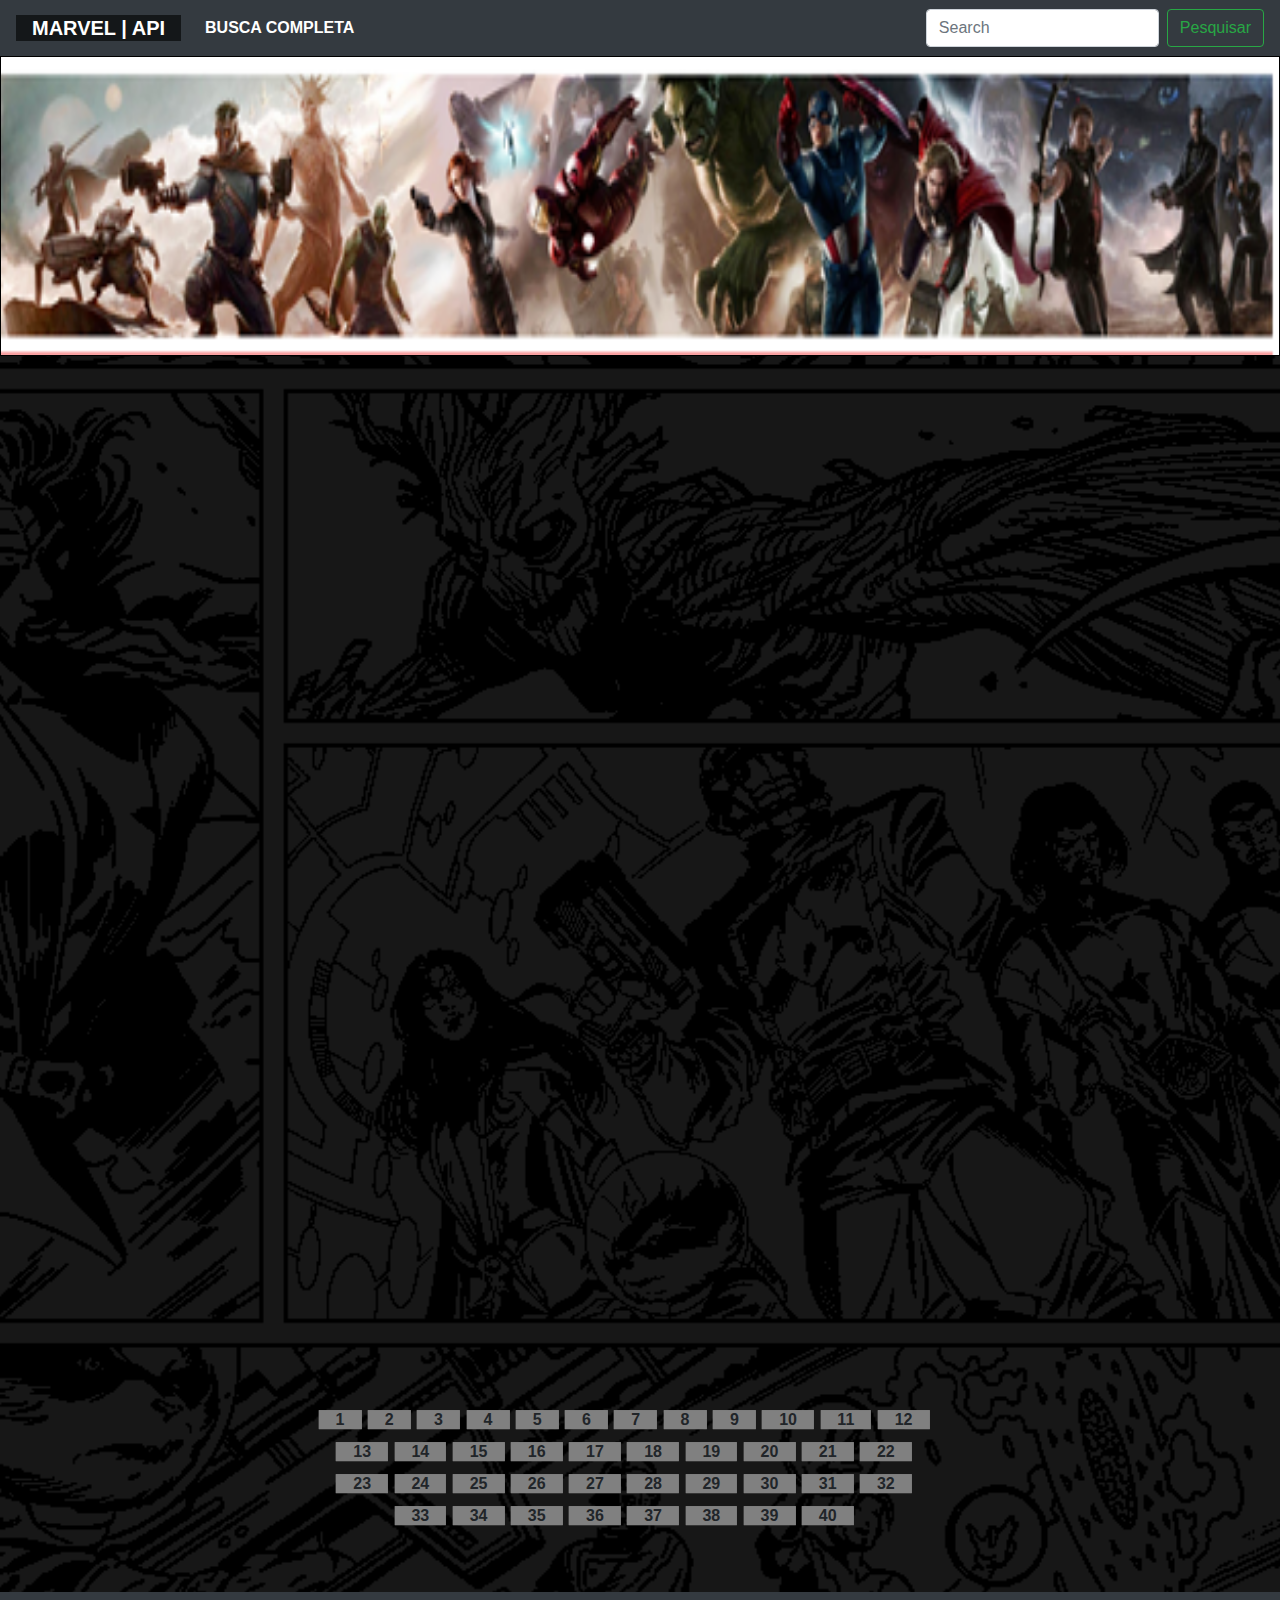
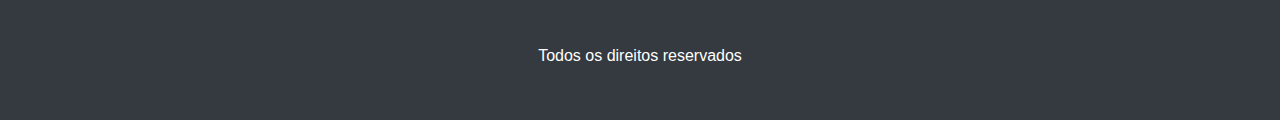
==== public/index.html @ 0ef27f5d "..." ====
<!DOCTYPE html>
<html lang="pt-br">
<head>
    <meta charset="UTF-8">
    <meta name="viewport" content="width=width-device, initial-scale=1.0">
    <title>API | Marvel</title>
    <link rel="stylesheet" href="css/base.css">
    <link rel="stylesheet" href="css/heros.css">
    <link rel="stylesheet" href="css/modal.css">
    <link rel="stylesheet" href="css/slider.css">
    <link rel="stylesheet" href="css/content-navigate.css">
    <link rel="stylesheet" href="https://stackpath.bootstrapcdn.com/bootstrap/4.1.3/css/bootstrap.min.css">
</head>
<body>
<div id="body">

<header class="">
        <nav class="navbar navbar-expand-md navbar-dark bg-dark">
            <a class="navbar-brand" href="#">
               <span class="logo-marvel" >MARVEL | API</span>
            </a>
            <button class="navbar-toggler" type="button" data-toggle="collapse" data-target="#navbarSupportedContent" aria-controls="navbarSupportedContent" aria-expanded="false" aria-label="Toggle navigation">
                <span class="navbar-toggler-icon"></span>
            </button>

            <div class="collapse navbar-collapse" id="navbarSupportedContent">
                <ul class="navbar-nav mr-auto">
                    <li class="nav-item">
                        <a class="nav-link a-search" href="completeSearch.html">Busca Completa</a>
                    </li>

                </ul>
                <form class="form-inline my-2 my-lg-0" id="form-search">
                    <input class="form-control mr-sm-2" type="search" placeholder="Search" aria-label="Search" id="#searchCaracter">
                    <button class="btn-modal btn btn-outline-success my-2 my-sm-0" type="submit">
                        Pesquisar</button>
                </form>
            </div>
        </nav>
</header>

<main>
    <section class="slider container-fluid">
            <img src="imagens/banner.png" alt="...">
            <img src="imagens/banner.jpg" alt="...">
            <img src="imagens/2.jpg" alt="...">
    </section><!--slider-->

   <section class="container" id="container">
       <div class="row grid__container" id="grid__container-1">
            <!--conteudo carregado dinaminacamente-->
       </div> <!-- row grid__container -->
   </section><!--container-->

    <div class="pagination" id="divPagination">
        <!--conteudo carregado dinaminacamente-->
    </div> <!--pagination-->
</main>


<footer>
    <br>
    <div class="footer bg-dark">
            <p>Todos os direitos reservados</p>
    </div>
</footer>

</div>
<!--modal-->
<div class="bg-modal">
</div>


<div class="bg-modal-navegate">
    <div class="content-navigate">
        <div class="closeBtn-navegate">X</div>
        <h3>Seja bem vindo!</h3>
        <p>Uma breve apresentação para navegar no site, abaixo você tem uma lista de todos os personagens da marvel.</p>
        <img src="imagens/grid.jpg" alt=".." id="grid-img">
        <p>Ao passar o mouse sobre a imagem é mostrada uma descrição caso tenha. <b>Atenção a grid abaixo é somente para exibição.</b> </p>
        <img src="imagens/mouse.jpg" alt=".." id="mouse-img">
        <p>Caso queira você pode buscar por um personagem especifico no campo superior direito, para uma busca completa basta acessa [ BUSCA COMPLETA ]</p>
        <img src="imagens/search.jpg" alt=".." id="search-img">
    </div><!--content-navigate-->
</div>

<script src="https://code.jquery.com/jquery-3.5.1.min.js"></script>
<script src="https://cdnjs.cloudflare.com/ajax/libs/popper.js/1.14.3/umd/popper.min.js"></script>
<script src="https://stackpath.bootstrapcdn.com/bootstrap/4.1.3/js/bootstrap.min.js"></script>
<script src="app/generatorMD5.js"></script>
<script src="app/caracters-all.js"></script>
<script src="js/render.js"></script>
<script src="js/modal.js"></script>
<script src="js/slider.js"></script>
<script src="js/how-to-navigate.js"></script>

</body>
</html>
---- public/css/base.css ----
* {
    margin: 0;
    padding: 0;
    box-sizing: border-box;
}

#body { background: url("./../imagens/marvelBackground.gif") center / cover no-repeat; height: auto}
.body { background: url("./../imagens/marvelBackground.gif") center / cover no-repeat; height: auto;padding-bottom: 25rem}
#container {width: 70%}

.logo-marvel {
    background-color: rgba(0,0,0, .6);
    color: white;
    font-family: "Arial", serif;
    padding: .1rem 1rem;
    font-weight: bold;
}

section#container {
    margin-top: 3rem;
}

main {
    position: relative;
    height: 1400px;
}

.pagination {
    position: absolute;
    left: 25%;
    right: 25%;
    bottom: 0;
    transform: translate(-3%, -3%);
}

.row {
    display: flex;
    flex-wrap: wrap;
    height: 300px;
}

.w25 {
    border: 1px solid black;
    border-radius: 10px;
    flex: calc(25% - 1rem);
    padding: 0;
}

.footer {
    margin-top: 2rem;
    height: 8rem;
    line-height: 8rem;
    width: 100%;
}
.footer > p {
    text-align: center;
    color: white;
}

@media screen and (max-width: 1280px) {
    main {
        height: 1480px;
    }
}

@media screen and (max-width: 1024px) {
    main {
        height: 1450px;
    }
}

@media screen and (max-width: 992px) {

    .pagination > span {
        margin: 2px 0;
    }

    #body { height: calc(50rem * 2)}


}

@media screen and (max-width: 768px) {
    .w25 {
        flex: 50%;
    }
    main {
        height: 150rem;
    }

    #body { height: calc(78rem * 2)}

    .footer {
        margin-top: 0;
    }

}

@media screen and (max-width: 560px) {
    .slider { display: none}
    .w25 {
        flex: 100%;
    }

    main {
        height: 250rem;
    }

    #body { height: calc(130rem * 2)}

    .footer {
        margin-top: 0;
    }

}

@media screen and (max-width: 500px) {
    .w25 {
        flex: 100%;
    }
}
---- public/css/heros.css ----
header .a-search {
    text-transform: uppercase;
    font-weight: bold;
    color: white!important;
}

header .a-search:hover {
    background-color: lightgray;
    padding: 0 1rem;
    color: black!important;
}

.grid__container {
    position: relative;
    margin-bottom: .5rem;
}

.grid__container img {
    display: flex;
    align-items: center;
    width: 100%;
    height: 225px;
    border-bottom: 2px solid black;
    border-top-left-radius: 10px;
    border-top-right-radius: 10px;
}
.grid__container .w25 { background-color: rgba(210,210,210,.6);}
.grid__container .w25 > h3 {
    padding: .4rem 0;
    font-size: 1rem;
    text-align: center;
    font-weight: bold;
}

.grid__container-hover-detalhes {
    position: relative;
    width: 100%;
    height: 100%;
    border: .5rem solid transparent;
}

.grid__container .w25 {position: relative}
.img  {position: relative}
.grid__container .w25 .img:hover > p {display: block}
.grid__container .w25 .img > p{
    position: absolute;
    top: 0 ;
    left: 0;
    display: none;
    text-align: center;
    color: whitesmoke;
    background-color: rgba(0,0,0, .6);
    border: 1px solid black;
    border-top-left-radius: .5rem;
    border-top-right-radius: .5rem;
    font-size: .7rem;
    font-weight: bolder;
    width: 100%;
    height: 100%;
    transform: translate(0 ,0);
    letter-spacing: .2rem;
    padding: .2rem;
    text-decoration: none;
    overflow-y: auto;
}
.grid__container .w25 .img > p > b {font-size: 1.1rem}
.color-red {color: #d02a2a
}

.pagination {
    display: flex;
    flex-wrap: wrap;
    justify-content: center;
}
.pagination > span {margin: 4px 0}
.pagination > span > a {
    width: .5rem;
    height: .5rem;
    background-color: gray;
    color: white;
    border: 1px solid gray;
    text-decoration: none;
    font-weight: bold;
    padding: 0 1rem;
    margin-left: .4rem;
    cursor: pointer;
}
.pagination > span:hover{color: white}
.pagination > span > a:hover{background-color: rgba(0,0,0,.3); }
.pagination > span > a.active  {color: black; background-color: #d02a2a;}

.pagination__link {}
.color-red {color: red}
---- public/css/modal.css ----
.bg-modal{
    display: none;
    position: absolute;
    left: 0;
    top: 0;
    width: 100%;
    height: 100%;
    z-index: 99;
    background-color: rgba(0,0,0,.6);
}

.box-modal {
    position: absolute;
    left: 50%;
    top: 50%;
    transform: translate(-50%, -50%);
    background-color: white;
    max-width: 500px;
    padding: 2rem 2%;
    height: auto;
    width: calc(100% - 0);
    border: 5px solid rgba(210,210,210,.9);
    display: flex;
    flex-direction: column;
    align-items: center;
}

.closeBtn {
    width: 32px;
    height: 32px;
    border-radius: 16px;
    background-color: rgb(210,210,210);
    color: #444;
    position: absolute;
    right: -16px;
    top: -16px;
    text-align: center;
    line-height: 32px;
    font-size: 20px;
    cursor: pointer;
}

.box-modal > p {
    text-align: center;
}
---- public/css/slider.css ----
.slider{
    position: relative;
    width: 100%;
    height: 100%;
    padding: 2rem;
    max-height: 300px;
    background-color: blueviolet;
    border: 1px solid black;
    margin: 0 auto;
}

.slider > img {
    display: none;
    position: absolute;
    left: 50%;
    top: 50%;
    transform: translate(-50%, -50%);
    width: 100%;
    height: 100%;
}
---- public/css/content-navigate.css ----
.bg-modal-navegate{
    display: none;
    position: absolute;
    left: 0;
    top: 0;
    width: 100%;
    height: 100%;
    z-index: 99;
    background-color: rgba(0,0,0,.6);
}

.content-navigate {
    position: absolute;
    left: 50%;
    top: 50%;
    transform: translate(-50%, -50%);
    background-color: white;
    max-width: 1024px;
    padding: 2rem 2%;
    height: auto;
    width: calc(100% - 0);
    /*border: 5px solid rgba(210,210,210,.9);*/
    border: 5px solid red;
    display: flex;
    flex-direction: column;
    align-items: center;
}

.closeBtn-navegate {
    width: 32px;
    height: 32px;
    border-radius: 16px;
    background-color: #cb1e1e;
    color: black;
    font-weight: bold;
    position: absolute;
    right: -16px;
    top: -16px;
    text-align: center;
    line-height: 32px;
    font-size: 20px;
    cursor: pointer;
}
.content-navigate > img {padding-bottom: 1rem}
.content-navigate > #grid-img {
    width: 80%;
    height: 200px;
}

.content-navigate > #mouse-img {
    width: auto;
    height: 300px;
}

.content-navigate > #search-img {
    width: 100%
}

.content-navigate > h3 > p {
    font-family: "Comic Sans MS", serif;
}

.content-navigate > p {
    font-size: 1.1rem;
}

.visible { display: block}
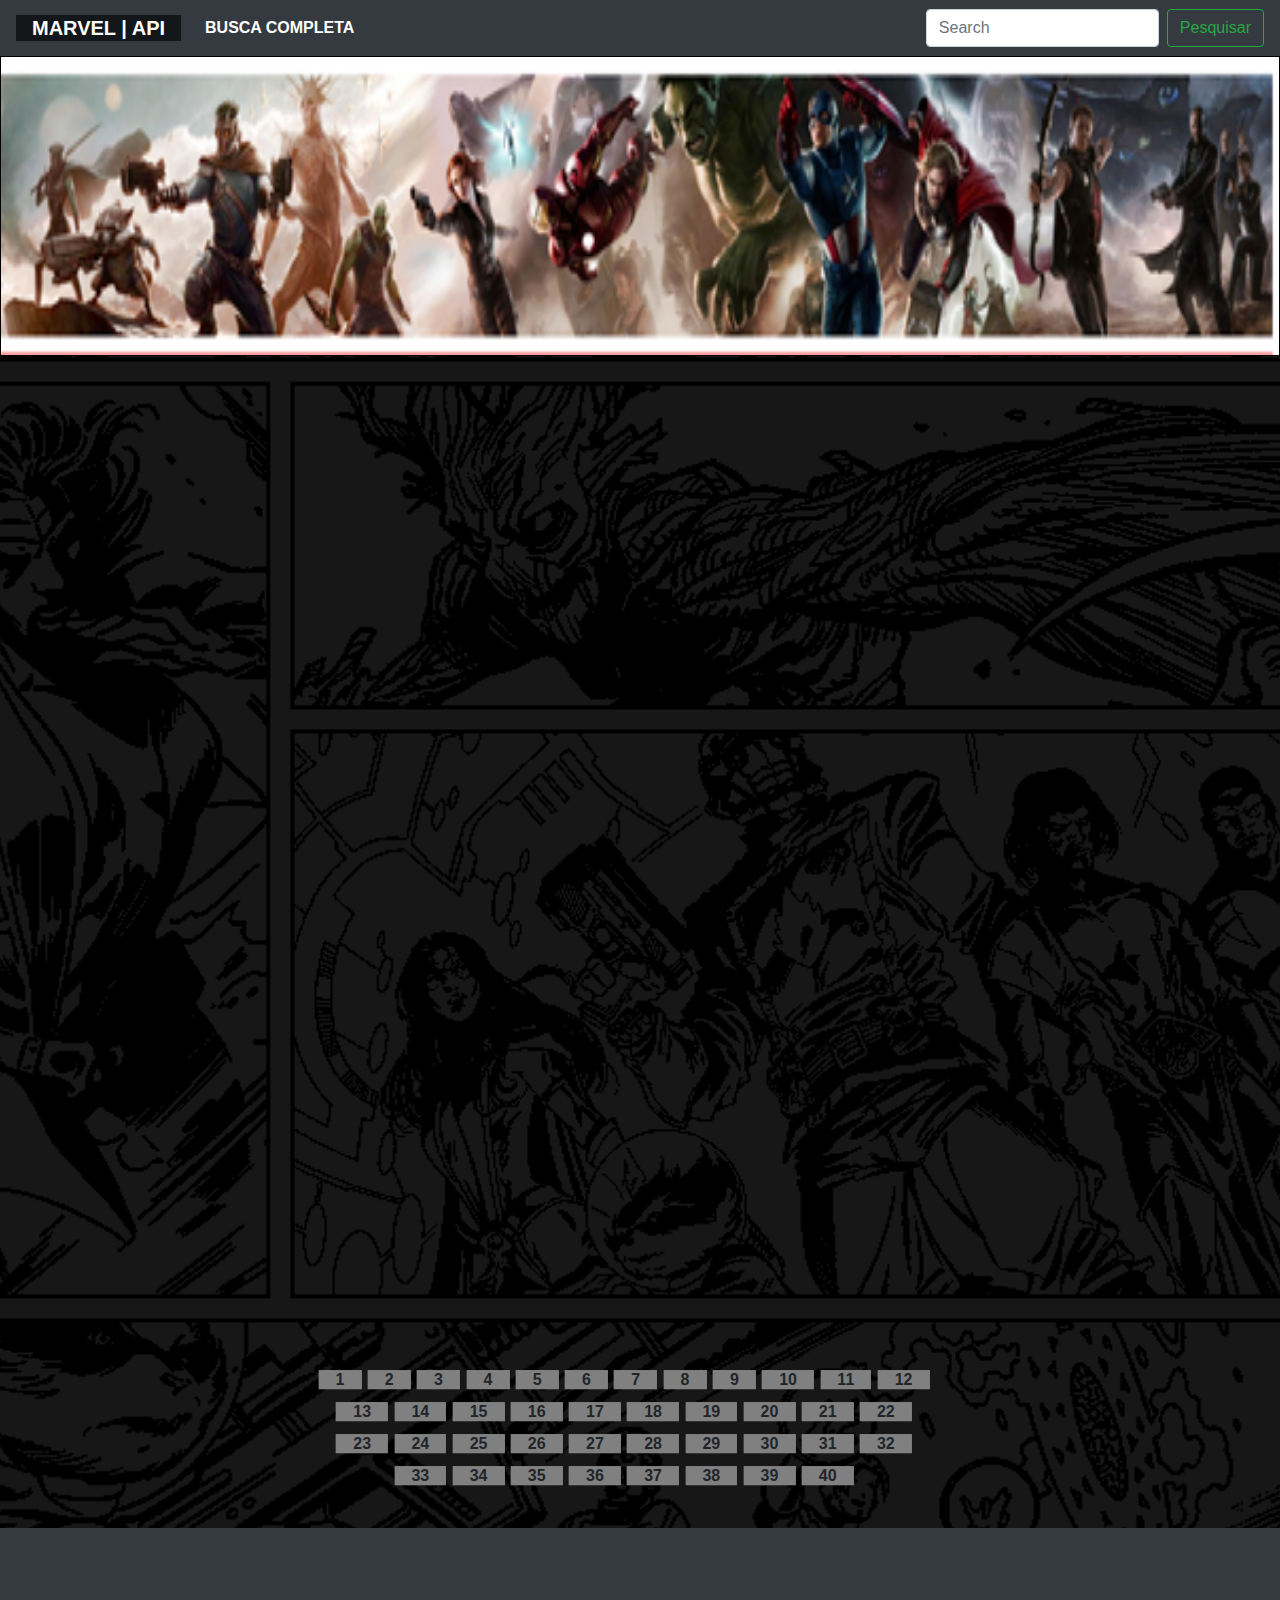
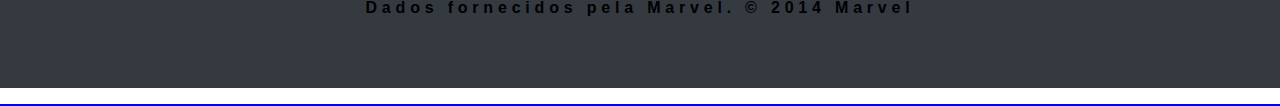
==== commit 4d707c1b: "finalizado" ====
--- a/public/index.html
+++ b/public/index.html
@@ -10,6 +10,7 @@
     <link rel="stylesheet" href="css/slider.css">
     <link rel="stylesheet" href="css/content-navigate.css">
     <link rel="stylesheet" href="https://stackpath.bootstrapcdn.com/bootstrap/4.1.3/css/bootstrap.min.css">
+    <link rel="icon" href="ico.ico" type="image/x-icon"/>
 </head>
 <body>
 <div id="body">
@@ -59,9 +60,9 @@
 
 
 <footer>
-    <br>
     <div class="footer bg-dark">
-            <p>Todos os direitos reservados</p>
+            <p><b>Dados fornecidos pela Marvel. © 2014 Marvel</b></p>
+        <p id="marvel-reference-index"></p>
     </div>
 </footer>
 
--- a/public/css/base.css
+++ b/public/css/base.css
@@ -5,8 +5,8 @@
 }
 
 #body { background: url("./../imagens/marvelBackground.gif") center / cover no-repeat; height: auto}
-.body { background: url("./../imagens/marvelBackground.gif") center / cover no-repeat; height: auto;padding-bottom: 25rem}
-#container {width: 70%}
+.body { background: url("./../imagens/marvelBackground.gif") center / cover no-repeat; height: auto;padding-bottom: 18rem}
+#container {width: 80%}
 
 .logo-marvel {
     background-color: rgba(0,0,0, .6);
@@ -48,56 +48,96 @@
 
 .footer {
     margin-top: 2rem;
-    height: 8rem;
-    line-height: 8rem;
+    height: 10rem;
+    line-height: 10rem;
     width: 100%;
 }
 .footer > p {
     text-align: center;
-    color: white;
+    color: black;
+    font-size: 1rem;
+    letter-spacing: .3rem;
+}
+
+#marvel-reference-index {
+    color: black;
+    width: 100%;
+    text-align: center;
+    border: solid 1px blue;
 }
 
 @media screen and (max-width: 1280px) {
     main {
-        height: 1480px;
+        height: 90rem;
+    }
+
+    .w25 {
+        flex: 25%;
     }
 }
 
 @media screen and (max-width: 1024px) {
     main {
-        height: 1450px;
+        height: 110rem;
     }
+
+    .w25 {
+        flex: 33%;
+    }
+
 }
 
-@media screen and (max-width: 992px) {
-
-    .pagination > span {
-        margin: 2px 0;
+@media screen and (max-width: 840px) {
+    main {
+        height: 115rem;
     }
-
-    #body { height: calc(50rem * 2)}
-
-
 }
 
 @media screen and (max-width: 768px) {
     .w25 {
+        flex: 33%;
+    }
+    main {
+        height: 115rem;
+    }
+
+    #body { height: calc(63rem * 2)}
+
+    .footer {
+        margin-top: 0;
+    }
+
+    .bg-modal-navegate {
+        top: 20rem;
+    }
+
+}
+
+@media screen and (max-width: 640px) {
+    .slider { display: none}
+    .w25 {
         flex: 50%;
     }
+
     main {
-        height: 150rem;
+        height: 132rem;
     }
 
-    #body { height: calc(78rem * 2)}
+    #body { height: calc(71rem * 2)}
 
     .footer {
         margin-top: 0;
     }
 
 }
-
-@media screen and (max-width: 560px) {
-    .slider { display: none}
+@media screen and (max-width: 640px) {
+    .w25 {
+        flex: 100%;
+    }
+    main { height: 245rem;}
+    #body { height: calc(130rem * 2)}
+}
+@media screen and (max-width: 500px) {
     .w25 {
         flex: 100%;
     }
@@ -106,16 +146,26 @@
         height: 250rem;
     }
 
-    #body { height: calc(130rem * 2)}
+    #body { height: calc(133rem * 2)}
 
     .footer {
         margin-top: 0;
+
     }
+    .bg-modal-navegate {
+        top: 20rem;
+    }
+
+    .bg-modal{
+        width: 100%;
+    }
+
+    .box-modal {
+        width: 97%;
+        left: 2rem;
+    }
+
 
 }
 
-@media screen and (max-width: 500px) {
-    .w25 {
-        flex: 100%;
-    }
-}
+
--- a/public/css/modal.css
+++ b/public/css/modal.css
@@ -11,13 +11,13 @@
 }
 
 .box-modal {
-    position: absolute;
+    position: relative;
     left: 50%;
     top: 50%;
     transform: translate(-50%, -50%);
     background-color: white;
-    max-width: 500px;
-    padding: 2rem 2%;
+    max-width: 480px;
+    padding: 2rem 3%;
     height: auto;
     width: calc(100% - 0);
     border: 5px solid rgba(210,210,210,.9);
@@ -43,4 +43,10 @@
 
 .box-modal > p {
     text-align: center;
+}
+
+#img-search {
+
+    width: 444px;
+    height: 251px;
 }--- a/public/css/content-navigate.css
+++ b/public/css/content-navigate.css
@@ -3,11 +3,10 @@
     display: none;
     position: absolute;
     left: 0;
-    top: 0;
+    top: 20rem;
     width: 100%;
     height: 100%;
     z-index: 99;
-    background-color: rgba(0,0,0,.6);
 }
 
 .content-navigate {
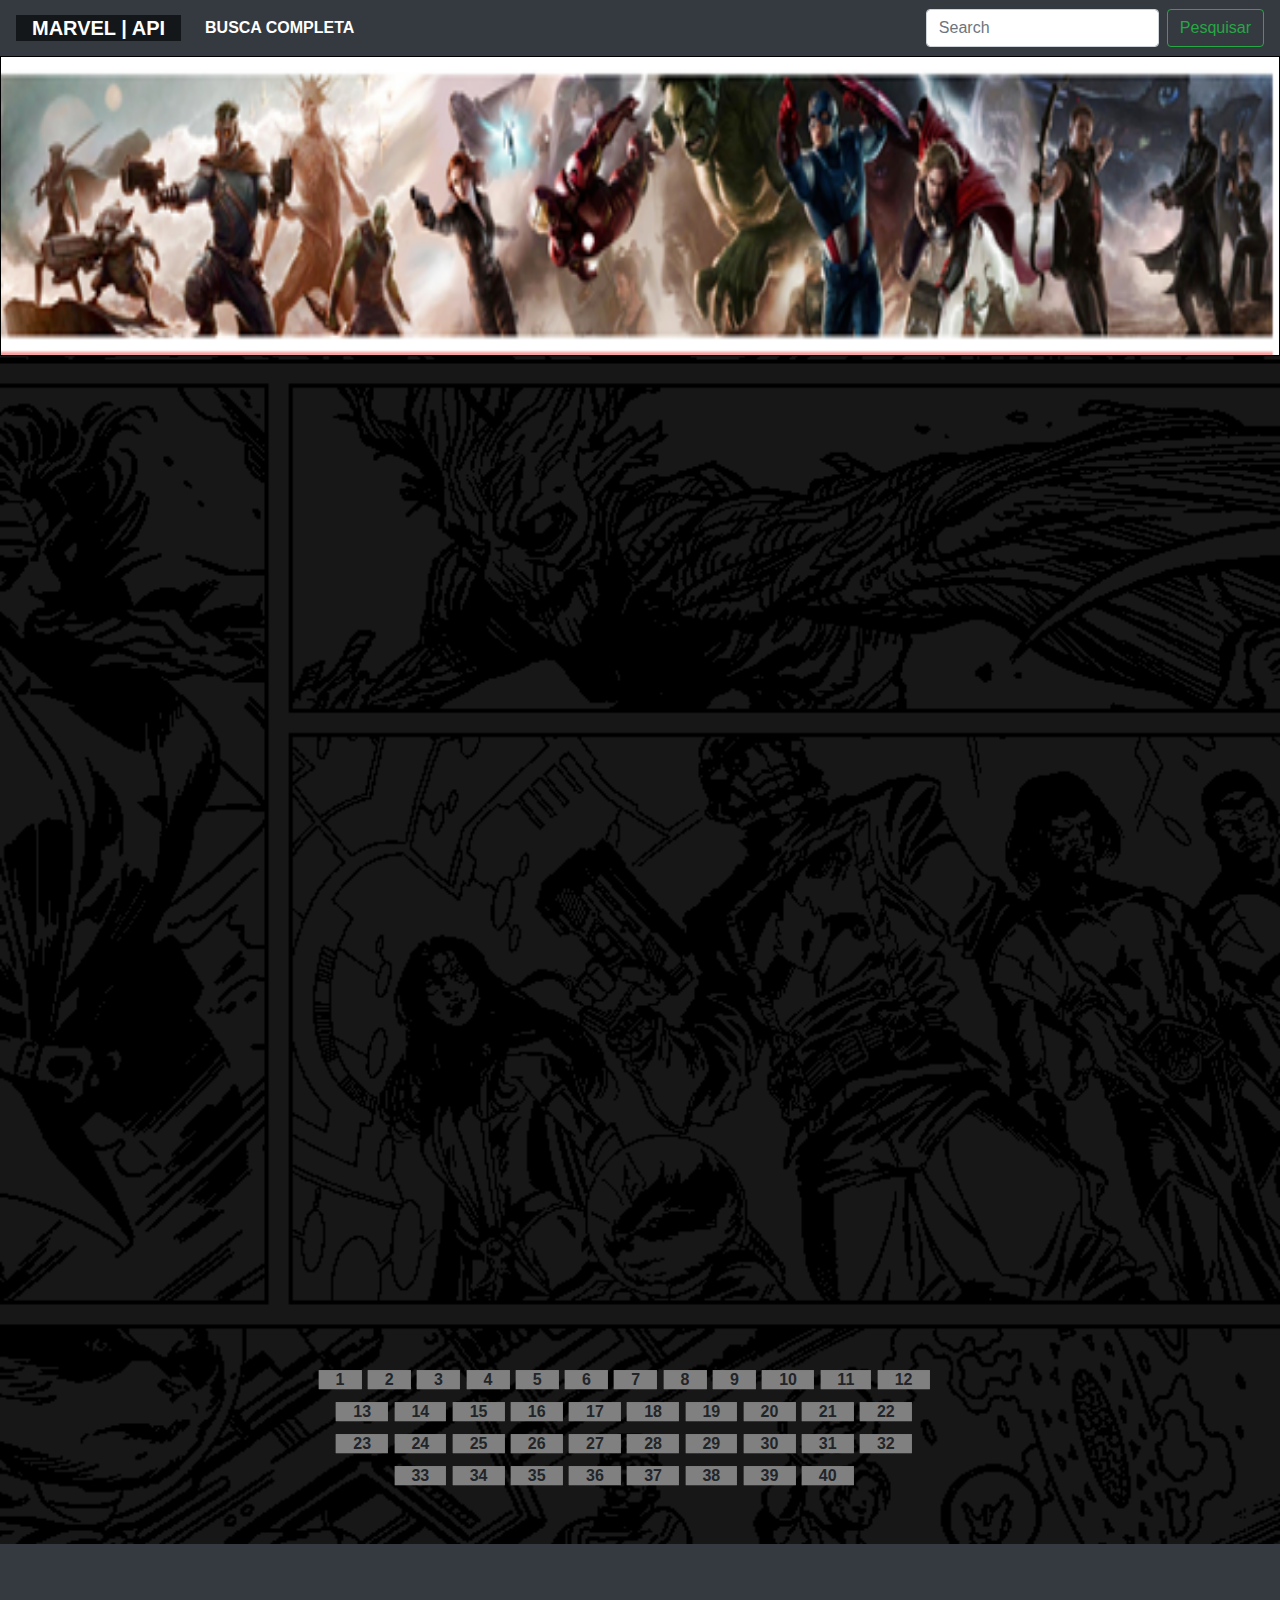
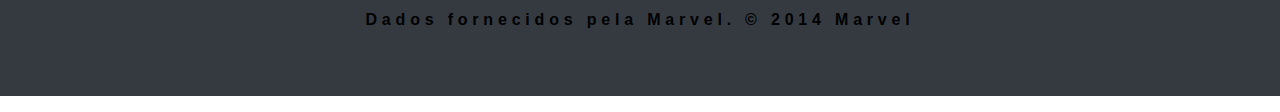
==== commit 635c6172: "finalizado" ====
--- a/public/index.html
+++ b/public/index.html
@@ -59,11 +59,8 @@
 </main>
 
 
-<footer>
-    <div class="footer bg-dark">
-            <p><b>Dados fornecidos pela Marvel. © 2014 Marvel</b></p>
-        <p id="marvel-reference-index"></p>
-    </div>
+<footer class="bg-dark">
+    <p><b>Dados fornecidos pela Marvel. © 2014 Marvel</b></p>
 </footer>
 
 </div>
--- a/public/css/base.css
+++ b/public/css/base.css
@@ -46,25 +46,16 @@
     padding: 0;
 }
 
-.footer {
-    margin-top: 2rem;
-    height: 10rem;
-    line-height: 10rem;
-    width: 100%;
-}
-.footer > p {
+
+footer > p {
+    margin-top: 3rem;
     text-align: center;
     color: black;
     font-size: 1rem;
     letter-spacing: .3rem;
+    padding: 4rem 0;
 }
 
-#marvel-reference-index {
-    color: black;
-    width: 100%;
-    text-align: center;
-    border: solid 1px blue;
-}
 
 @media screen and (max-width: 1280px) {
     main {
@@ -165,6 +156,42 @@
         left: 2rem;
     }
 
+    .footer > p {
+        flex: 100%;
+        text-align: center;
+        color: black;
+        font-size: .75rem;
+    }
+
+}
+
+@media screen and (max-width: 384px) {
+    .w25 {
+        flex: 100%;
+    }
+
+    main {
+        height: 255rem;
+    }
+
+    #body { height: calc(135rem * 2)}
+
+    .bg-modal-navegate {
+        top: 20rem;
+    }
+
+    .bg-modal{
+        width: 100%;
+    }
+
+    .box-modal {
+        width: 97%;
+        left: 2rem;
+    }
+
+    footer > p {
+        padding: 4rem 0;
+    }
 
 }
 
--- a/public/css/heros.css
+++ b/public/css/heros.css
@@ -64,8 +64,7 @@
     overflow-y: auto;
 }
 .grid__container .w25 .img > p > b {font-size: 1.1rem}
-.color-red {color: #d02a2a
-}
+.color-red {color: #d02a2a}
 
 .pagination {
     display: flex;
@@ -89,7 +88,6 @@
 .pagination > span > a:hover{background-color: rgba(0,0,0,.3); }
 .pagination > span > a.active  {color: black; background-color: #d02a2a;}
 
-.pagination__link {}
 .color-red {color: red}
 
 
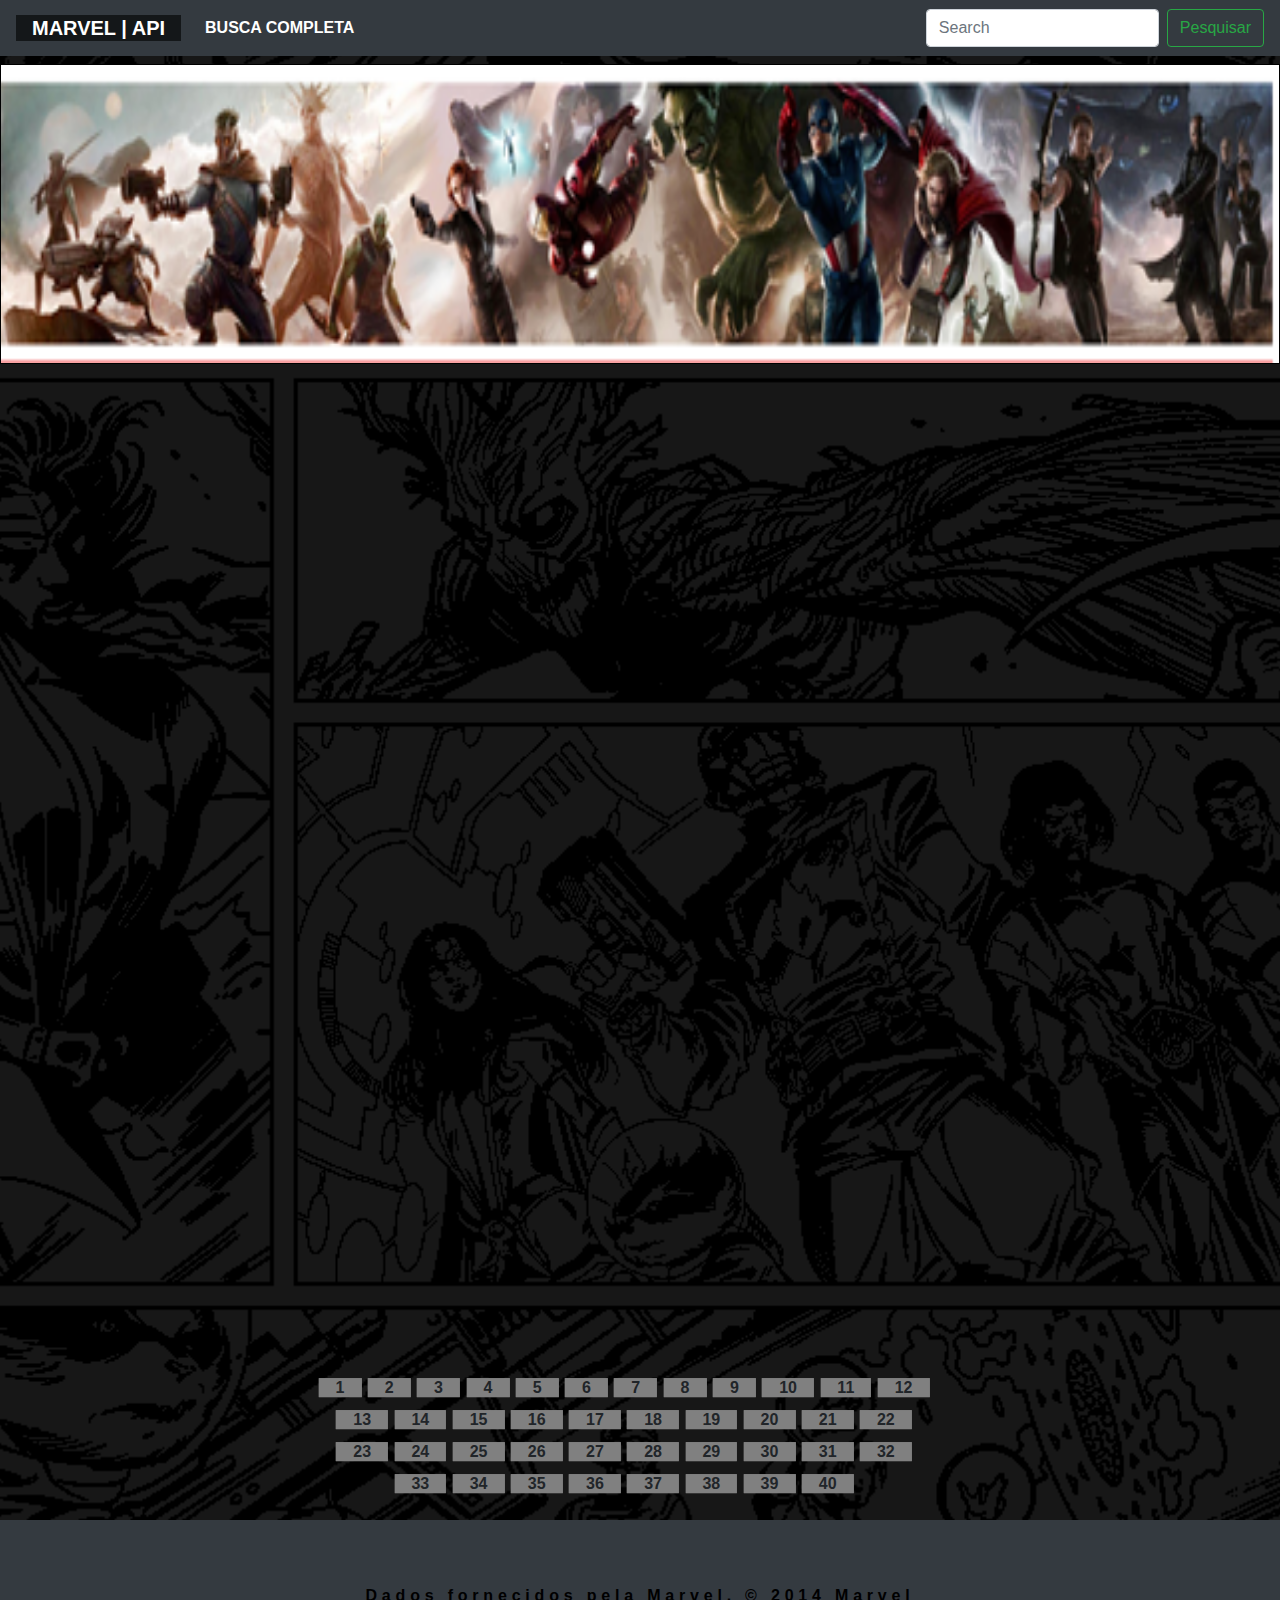
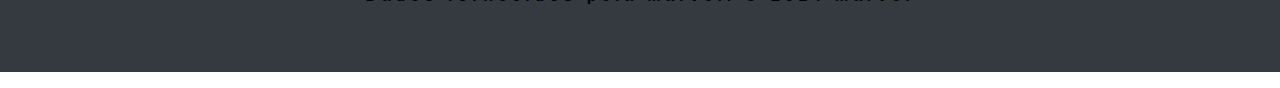
==== commit 005718d9: "agora sim finalizado" ====
--- a/public/index.html
+++ b/public/index.html
@@ -15,7 +15,7 @@
 <body>
 <div id="body">
 
-<header class="">
+<header class="fixed-top">
         <nav class="navbar navbar-expand-md navbar-dark bg-dark">
             <a class="navbar-brand" href="#">
                <span class="logo-marvel" >MARVEL | API</span>
@@ -32,7 +32,7 @@
 
                 </ul>
                 <form class="form-inline my-2 my-lg-0" id="form-search">
-                    <input class="form-control mr-sm-2" type="search" placeholder="Search" aria-label="Search" id="#searchCaracter">
+                    <input required class="form-control mr-sm-2" type="search" placeholder="Search" aria-label="Search" id="#searchCaracter">
                     <button class="btn-modal btn btn-outline-success my-2 my-sm-0" type="submit">
                         Pesquisar</button>
                 </form>
--- a/public/css/base.css
+++ b/public/css/base.css
@@ -19,9 +19,9 @@
 section#container {
     margin-top: 3rem;
 }
-
 main {
     position: relative;
+    top: 4rem;
     height: 1400px;
 }
 
@@ -48,7 +48,7 @@
 
 
 footer > p {
-    margin-top: 3rem;
+    margin-top: 5rem;
     text-align: center;
     color: black;
     font-size: 1rem;
@@ -89,6 +89,7 @@
         flex: 33%;
     }
     main {
+        top: 3.5rem;
         height: 115rem;
     }
 
@@ -97,6 +98,9 @@
     .footer {
         margin-top: 0;
     }
+    .bg-modal{
+        margin-top: 8rem;
+    }
 
     .bg-modal-navegate {
         top: 20rem;
@@ -111,29 +115,26 @@
     }
 
     main {
+        top: 1rem;
         height: 132rem;
     }
 
-    #body { height: calc(71rem * 2)}
+    #body { height: calc(72rem * 2)}
 
     .footer {
         margin-top: 0;
     }
 
 }
-@media screen and (max-width: 640px) {
+
+
+@media screen and (max-width: 597px) {
     .w25 {
         flex: 100%;
     }
-    main { height: 245rem;}
-    #body { height: calc(130rem * 2)}
-}
-@media screen and (max-width: 500px) {
-    .w25 {
-        flex: 100%;
-    }
-
-    main {
+
+    main {
+        top: 1rem;
         height: 250rem;
     }
 
@@ -148,6 +149,7 @@
     }
 
     .bg-modal{
+        margin-top: 8rem;
         width: 100%;
     }
 
@@ -165,6 +167,20 @@
 
 }
 
+@media screen and (max-width: 468px) {
+    main {
+        top: 1rem;
+        height: 255rem;
+    }
+
+    #img-search {
+        width: 330px!important;
+        height: 151px!important;
+    }
+
+    .bg-modal {width: 97%!important;}
+}
+
 @media screen and (max-width: 384px) {
     .w25 {
         flex: 100%;
--- a/public/css/modal.css
+++ b/public/css/modal.css
@@ -1,13 +1,12 @@
-
 .bg-modal{
     display: none;
     position: absolute;
     left: 0;
-    top: 0;
+    top: 4rem;
     width: 100%;
     height: 100%;
     z-index: 99;
-    background-color: rgba(0,0,0,.6);
+    /*background-color: rgba(0,0,0,.6);*/
 }
 
 .box-modal {
@@ -46,7 +45,6 @@
 }
 
 #img-search {
-
     width: 444px;
     height: 251px;
 }